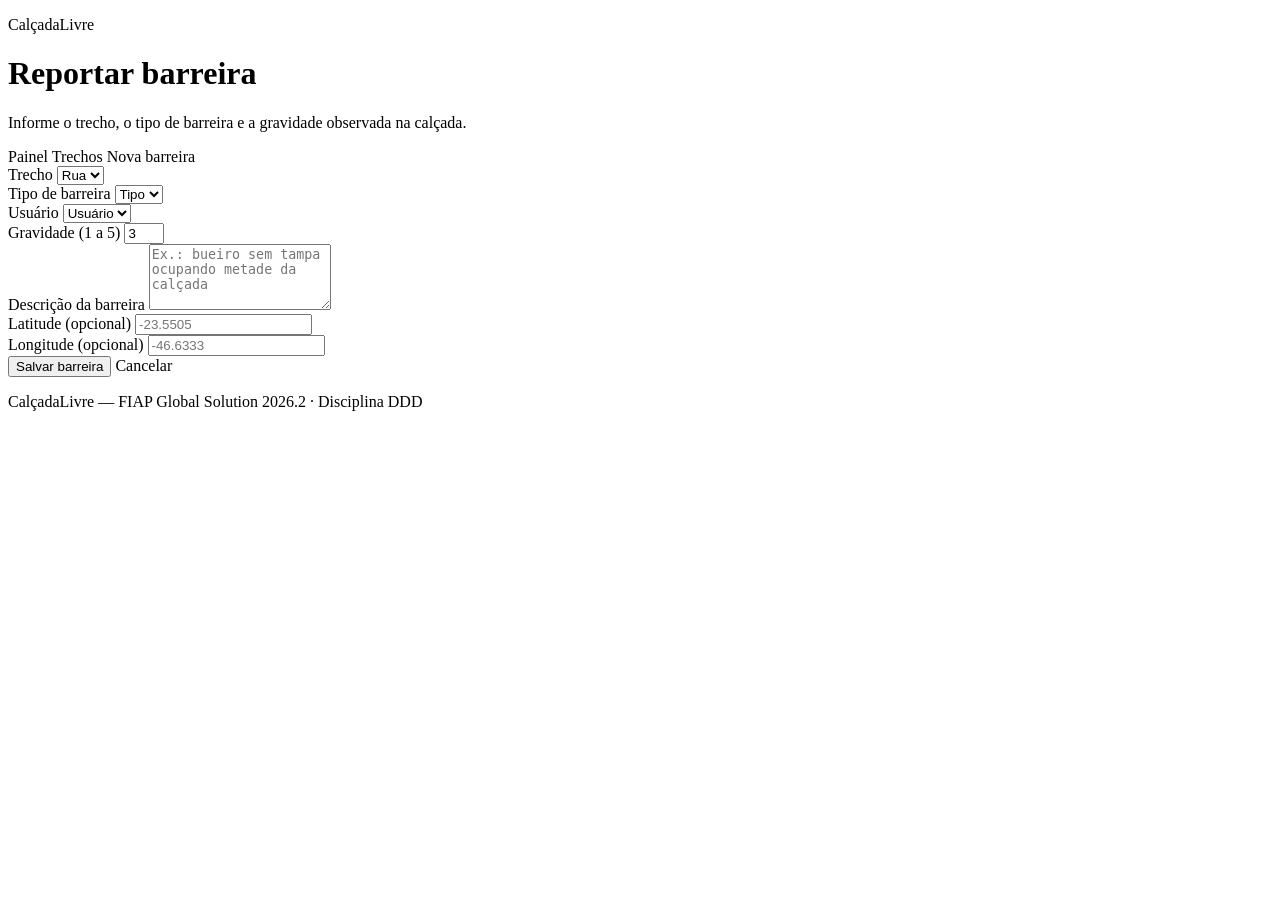
==== 01-java-ddd/calcadalivre/src/main/resources/templates/barreiras/formulario.html @ 3e0cc450 "Entrega inicial da Global Solution 2026.2 - CalcadaLivre - 01-java-ddd: API REST Spring Boot em cama" ====
<!DOCTYPE html>
<html lang="pt-BR" xmlns:th="http://www.thymeleaf.org">
<head>
    <meta charset="UTF-8">
    <meta name="viewport" content="width=device-width, initial-scale=1.0">
    <title>CalçadaLivre — Nova barreira</title>
    <link rel="stylesheet" th:href="@{/css/estilo.css}">
</head>
<body>
<header class="topo">
    <div class="container">
        <p class="marca">CalçadaLivre</p>
        <h1>Reportar barreira</h1>
        <p class="subtitulo">Informe o trecho, o tipo de barreira e a gravidade observada na calçada.</p>
    </div>
</header>

<nav class="menu">
    <div class="container">
        <a class="menu-item" th:href="@{/}">Painel</a>
        <a class="menu-item" th:href="@{/trechos}">Trechos</a>
        <a class="menu-item ativo" th:href="@{/barreiras/nova}">Nova barreira</a>
    </div>
</nav>

<main class="container">
    <div class="alerta alerta-erro" th:if="${erro}" th:text="${erro}"></div>
    <div class="alerta alerta-sucesso" th:if="${sucesso}" th:text="${sucesso}"></div>

    <form class="formulario" th:action="@{/barreiras/salvar}" method="post">
        <div class="campo">
            <label for="idTrecho">Trecho</label>
            <select id="idTrecho" name="idTrecho" required>
                <option th:each="t : ${trechos}"
                        th:value="${t.idTrecho}"
                        th:text="${t.nmRua}"
                        th:selected="${registroBarreira.idTrecho == t.idTrecho}">Rua</option>
            </select>
        </div>

        <div class="campo">
            <label for="idTipoBarreira">Tipo de barreira</label>
            <select id="idTipoBarreira" name="idTipoBarreira" required>
                <option th:each="tipo : ${tipos}"
                        th:value="${tipo.idTipoBarreira}"
                        th:text="${tipo.dsTipoBarreira}"
                        th:selected="${registroBarreira.idTipoBarreira == tipo.idTipoBarreira}">Tipo</option>
            </select>
        </div>

        <div class="campo">
            <label for="idUsuario">Usuário</label>
            <select id="idUsuario" name="idUsuario" required>
                <option th:each="u : ${usuarios}"
                        th:value="${u.idUsuario}"
                        th:text="${u.nmUsuario}"
                        th:selected="${registroBarreira.idUsuario == u.idUsuario}">Usuário</option>
            </select>
        </div>

        <div class="campo">
            <label for="nrGravidade">Gravidade (1 a 5)</label>
            <input id="nrGravidade" name="nrGravidade" type="number" min="1" max="5" step="1" value="3" required>
        </div>

        <div class="campo">
            <label for="dsRegistro">Descrição da barreira</label>
            <textarea id="dsRegistro" name="dsRegistro" rows="4"
                      placeholder="Ex.: bueiro sem tampa ocupando metade da calçada"
                      th:text="${registroBarreira.dsRegistro}"></textarea>
        </div>

        <div class="campo-duplo">
            <div class="campo">
                <label for="nrLatitude">Latitude (opcional)</label>
                <input id="nrLatitude" name="nrLatitude" type="number" step="any" placeholder="-23.5505">
            </div>
            <div class="campo">
                <label for="nrLongitude">Longitude (opcional)</label>
                <input id="nrLongitude" name="nrLongitude" type="number" step="any" placeholder="-46.6333">
            </div>
        </div>

        <div class="acoes">
            <button class="botao botao-primario" type="submit">Salvar barreira</button>
            <a class="botao botao-neutro" th:href="@{/}">Cancelar</a>
        </div>
    </form>
</main>

<footer class="rodape">
    <div class="container">
        <p>CalçadaLivre — FIAP Global Solution 2026.2 · Disciplina DDD</p>
    </div>
</footer>
</body>
</html>
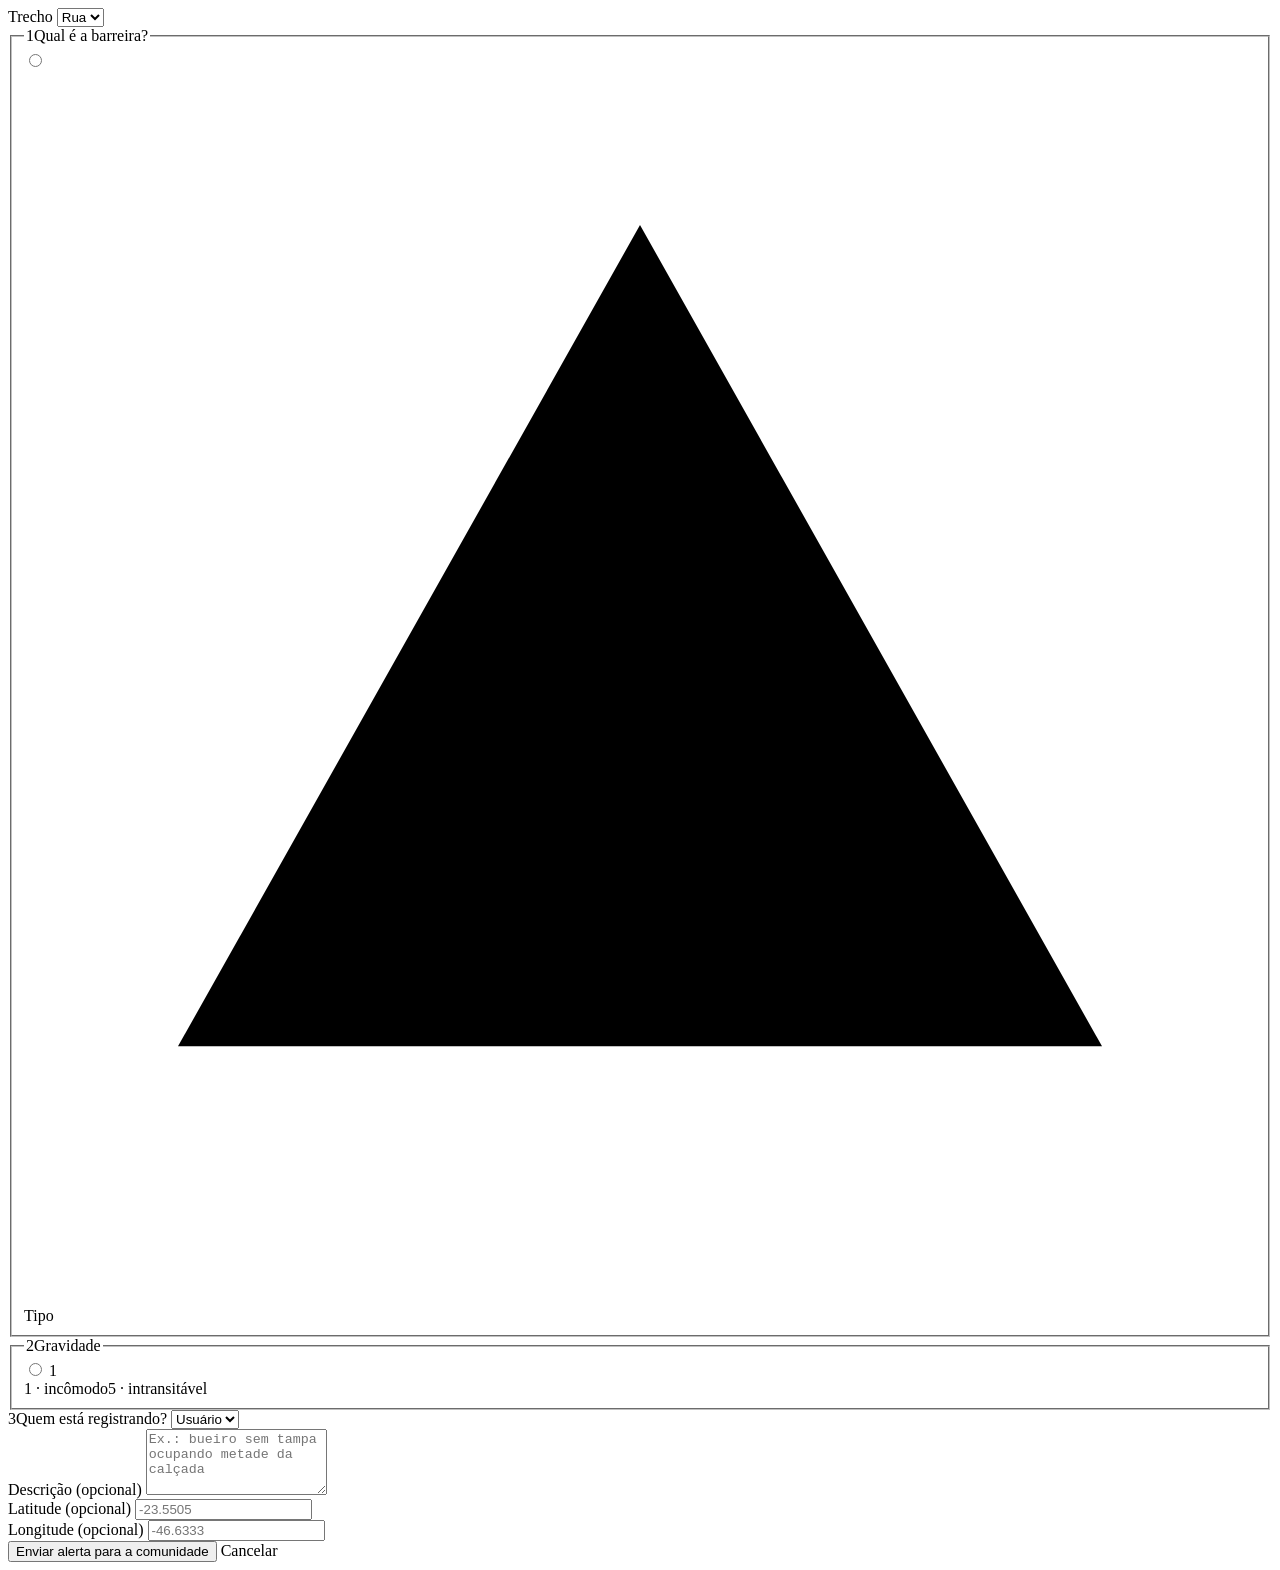
==== commit cf3048fd: "feat: aplica identidade visual CalçadaLivre no front-end do DDD" ====
--- a/01-java-ddd/calcadalivre/src/main/resources/templates/barreiras/formulario.html
+++ b/01-java-ddd/calcadalivre/src/main/resources/templates/barreiras/formulario.html
@@ -1,31 +1,13 @@
 <!DOCTYPE html>
 <html lang="pt-BR" xmlns:th="http://www.thymeleaf.org">
-<head>
-    <meta charset="UTF-8">
-    <meta name="viewport" content="width=device-width, initial-scale=1.0">
-    <title>CalçadaLivre — Nova barreira</title>
-    <link rel="stylesheet" th:href="@{/css/estilo.css}">
-</head>
+<head th:replace="~{fragmentos/layout :: cabecalho('Nova barreira')}"></head>
 <body>
-<header class="topo">
-    <div class="container">
-        <p class="marca">CalçadaLivre</p>
-        <h1>Reportar barreira</h1>
-        <p class="subtitulo">Informe o trecho, o tipo de barreira e a gravidade observada na calçada.</p>
-    </div>
-</header>
-
-<nav class="menu">
-    <div class="container">
-        <a class="menu-item" th:href="@{/}">Painel</a>
-        <a class="menu-item" th:href="@{/trechos}">Trechos</a>
-        <a class="menu-item ativo" th:href="@{/barreiras/nova}">Nova barreira</a>
-    </div>
-</nav>
+<header th:replace="~{fragmentos/layout :: topo('Registrar barreira', 'Informe o trecho, o tipo de barreira e a gravidade observada. Leva menos de 30 segundos.')}"></header>
+<nav th:replace="~{fragmentos/layout :: menu('barreira')}"></nav>
 
 <main class="container">
-    <div class="alerta alerta-erro" th:if="${erro}" th:text="${erro}"></div>
-    <div class="alerta alerta-sucesso" th:if="${sucesso}" th:text="${sucesso}"></div>
+    <div class="alerta alerta-erro" role="alert" th:if="${erro}" th:text="${erro}"></div>
+    <div class="alerta alerta-sucesso" role="status" th:if="${sucesso}" th:text="${sucesso}"></div>
 
     <form class="formulario" th:action="@{/barreiras/salvar}" method="post">
         <div class="campo">
@@ -38,18 +20,36 @@
             </select>
         </div>
 
-        <div class="campo">
-            <label for="idTipoBarreira">Tipo de barreira</label>
-            <select id="idTipoBarreira" name="idTipoBarreira" required>
-                <option th:each="tipo : ${tipos}"
-                        th:value="${tipo.idTipoBarreira}"
-                        th:text="${tipo.dsTipoBarreira}"
-                        th:selected="${registroBarreira.idTipoBarreira == tipo.idTipoBarreira}">Tipo</option>
-            </select>
-        </div>
+        <fieldset class="passo">
+            <legend><span class="passo-num" aria-hidden="true">1</span>Qual é a barreira?</legend>
+            <div class="opcoes opcoes-tipo">
+                <label class="opcao" th:each="tipo : ${tipos}">
+                    <input type="radio" name="idTipoBarreira" required
+                           th:value="${tipo.idTipoBarreira}"
+                           th:checked="${registroBarreira.idTipoBarreira == tipo.idTipoBarreira
+                                         or (registroBarreira.idTipoBarreira == 0 and tipoStat.first)}">
+                    <span class="opcao-visual" th:classappend="${tipo.nrGravidadeBase >= 4} ? 'grave'">
+                        <svg viewBox="0 0 24 24" aria-hidden="true"><path d="M12 3l9 16H3z"/><path d="M12 10v4M12 17v.5"/></svg>
+                        <span th:text="${tipo.dsTipoBarreira}">Tipo</span>
+                    </span>
+                </label>
+            </div>
+        </fieldset>
+
+        <fieldset class="passo">
+            <legend><span class="passo-num" aria-hidden="true">2</span>Gravidade</legend>
+            <div class="opcoes opcoes-gravidade">
+                <label class="opcao" th:each="g : ${#numbers.sequence(1, 5)}">
+                    <input type="radio" name="nrGravidade" required th:value="${g}"
+                           th:checked="${(registroBarreira.nrGravidade == 0 ? 3 : registroBarreira.nrGravidade) == g}">
+                    <span class="opcao-visual opcao-grav" th:text="${g}">1</span>
+                </label>
+            </div>
+            <div class="escala"><span>1 · incômodo</span><span>5 · intransitável</span></div>
+        </fieldset>
 
         <div class="campo">
-            <label for="idUsuario">Usuário</label>
+            <label for="idUsuario"><span class="passo-num" aria-hidden="true">3</span>Quem está registrando?</label>
             <select id="idUsuario" name="idUsuario" required>
                 <option th:each="u : ${usuarios}"
                         th:value="${u.idUsuario}"
@@ -59,12 +59,7 @@
         </div>
 
         <div class="campo">
-            <label for="nrGravidade">Gravidade (1 a 5)</label>
-            <input id="nrGravidade" name="nrGravidade" type="number" min="1" max="5" step="1" value="3" required>
-        </div>
-
-        <div class="campo">
-            <label for="dsRegistro">Descrição da barreira</label>
+            <label for="dsRegistro">Descrição <span class="opcional">(opcional)</span></label>
             <textarea id="dsRegistro" name="dsRegistro" rows="4"
                       placeholder="Ex.: bueiro sem tampa ocupando metade da calçada"
                       th:text="${registroBarreira.dsRegistro}"></textarea>
@@ -72,26 +67,22 @@
 
         <div class="campo-duplo">
             <div class="campo">
-                <label for="nrLatitude">Latitude (opcional)</label>
+                <label for="nrLatitude">Latitude <span class="opcional">(opcional)</span></label>
                 <input id="nrLatitude" name="nrLatitude" type="number" step="any" placeholder="-23.5505">
             </div>
             <div class="campo">
-                <label for="nrLongitude">Longitude (opcional)</label>
+                <label for="nrLongitude">Longitude <span class="opcional">(opcional)</span></label>
                 <input id="nrLongitude" name="nrLongitude" type="number" step="any" placeholder="-46.6333">
             </div>
         </div>
 
         <div class="acoes">
-            <button class="botao botao-primario" type="submit">Salvar barreira</button>
+            <button class="botao botao-primario" type="submit">Enviar alerta para a comunidade</button>
             <a class="botao botao-neutro" th:href="@{/}">Cancelar</a>
         </div>
     </form>
 </main>
 
-<footer class="rodape">
-    <div class="container">
-        <p>CalçadaLivre — FIAP Global Solution 2026.2 · Disciplina DDD</p>
-    </div>
-</footer>
+<footer th:replace="~{fragmentos/layout :: rodape}"></footer>
 </body>
 </html>
